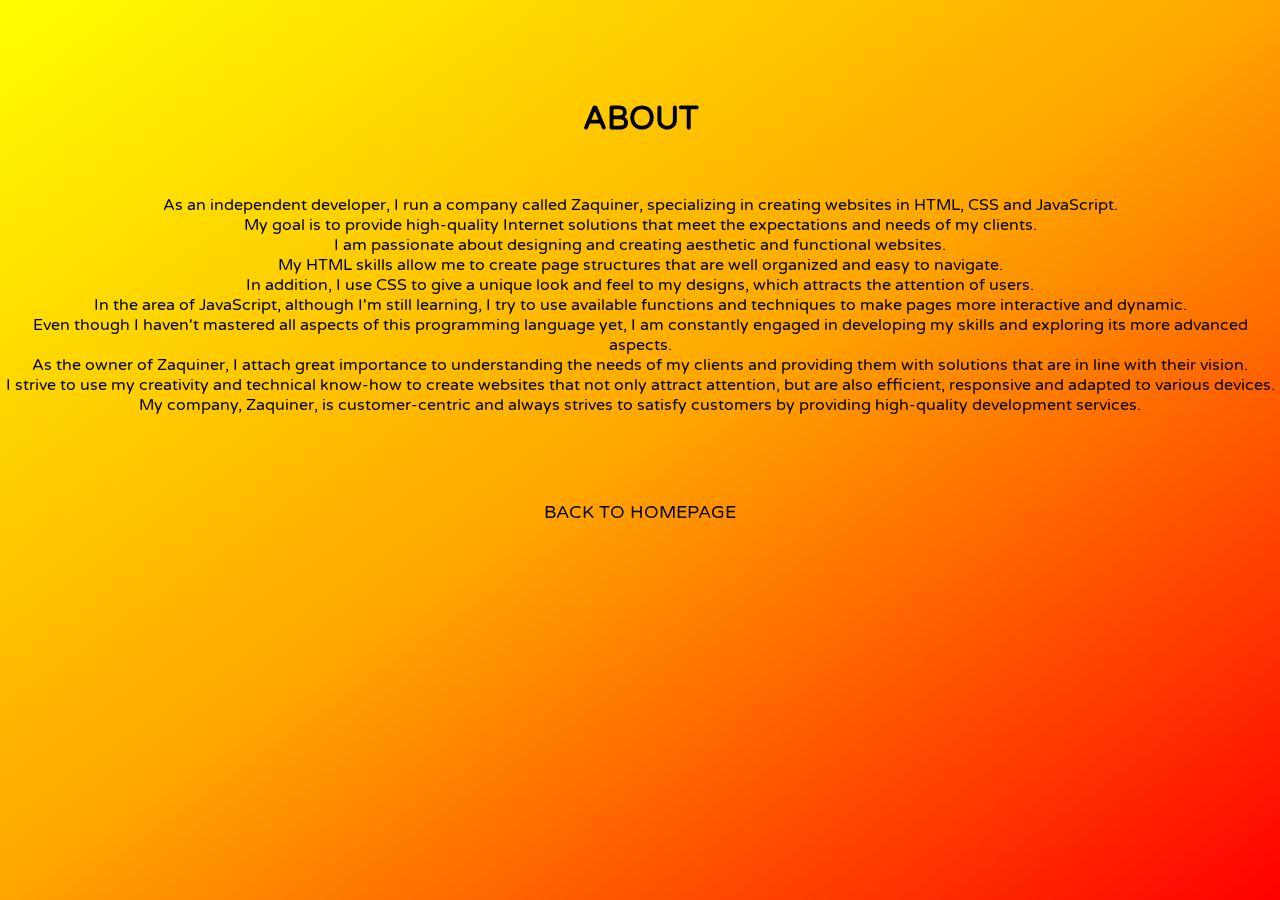
==== Page/about.html @ 31e755cc "Add files via upload" ====
<!DOCTYPE html>
<html>
<head>
    <meta charset="UTF-8">
    <title>Zaquiner- ABOUT</title>
    <style>
        body {
            margin: 0;
            padding: 0;
            font-family: 'Varela Round', sans-serif;
            overflow: hidden;
        }

        .background {
            position: fixed;
            top: 0;
            left: 0;
            width: 100%;
            height: 100%;
            background: linear-gradient(to bottom right, yellow, orange, red);
            z-index: -1;
        }

        .container {
            text-align: center;
            margin-top: 100px;
        }

        .button-container {
            margin-top: 30px;
        }

        .button {
            position: relative;
            background-color: transparent;
            color: rgb(0, 0, 0);
            padding: 20px 40px;
            border: none;
            cursor: pointer;
            font-size: 18px;
            font-family: 'Varela Round', sans-serif;
            overflow: hidden;
            z-index: 1;
            display: block;
            margin: 10px auto;
            text-decoration: none;
        }

        .button::before {
            content: "";
            position: absolute;
            top: 50%;
            left: 0;
            transform: translateY(-50%);
            width: 0;
            height: 4px;
            background-color: #FF0000;
            transition: width 0.5s cubic-bezier(0.68, -0.55, 0.27, 1.55);
            z-index: -1;
        }

        .button:hover::before {
            width: 100%;
            left: 0;
        }

        .button:hover {
            background-color: rgba(255, 255, 255, 0.2);
        }

        .image {
            margin-right: 20px;
    }
    </style>
    <link href="https://fonts.googleapis.com/css2?family=Varela+Round&display=swap" rel="stylesheet">
</head>
<body>
    <div class="background"></div>
    <div class="container">
        <h1 style="font-family: 'Varela Round', sans-serif; font-weight: bold;">ABOUT</h1>
        <br>
        <p style="font-family: 'Varela Round', sans-serif;">As an independent developer, I run a company called Zaquiner, specializing in creating websites in HTML, CSS and JavaScript. <br> My goal is to provide high-quality Internet solutions that meet the expectations and needs of my clients. <br>

            I am passionate about designing and creating aesthetic and functional websites. <br> My HTML skills allow me to create page structures that are well organized and easy to navigate. <br> In addition, I use CSS to give a unique look and feel to my designs, which attracts the attention of users. <br>
            
            In the area of JavaScript, although I'm still learning, I try to use available functions and techniques to make pages more interactive and dynamic. <br> Even though I haven't mastered all aspects of this programming language yet, I am constantly engaged in developing my skills and exploring its more advanced aspects. <br>
            
            As the owner of Zaquiner, I attach great importance to understanding the needs of my clients and providing them with solutions that are in line with their vision. <br> I strive to use my creativity and technical know-how to create websites that not only attract attention, but are also efficient, responsive and adapted to various devices. <br>
            
            My company, Zaquiner, is customer-centric and always strives to satisfy customers by providing high-quality development services.</p>
        <br>
        <br>
        <button class="button" onclick="document.location='index.html'">BACK TO HOMEPAGE</button>
        </div>
    </div>

    <script>
        function showAlert(text) {
            alert(text);
        }
    </script>
</body>
</html>
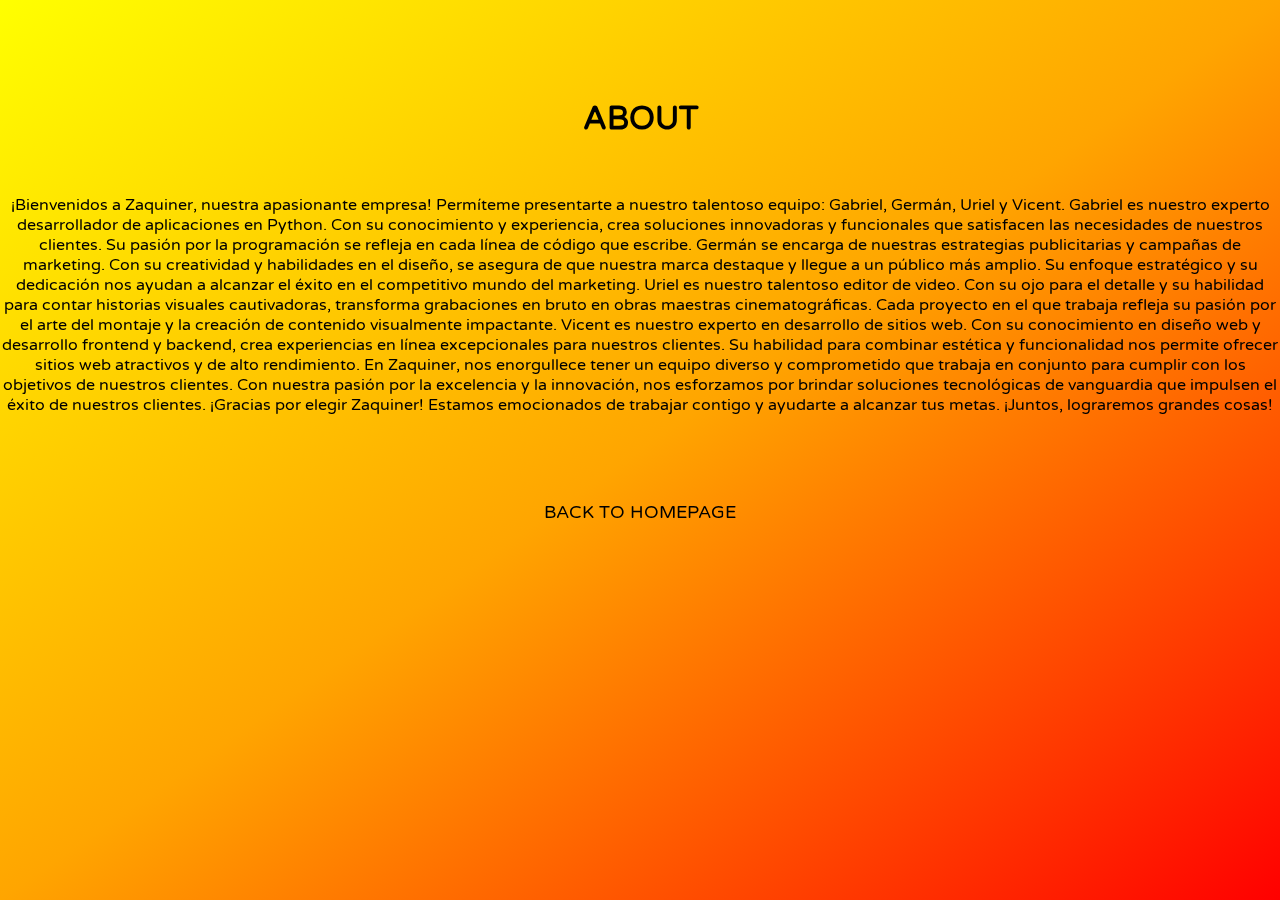
==== commit afce816c: "Update about.html" ====
--- a/Page/about.html
+++ b/Page/about.html
@@ -79,15 +79,19 @@
     <div class="container">
         <h1 style="font-family: 'Varela Round', sans-serif; font-weight: bold;">ABOUT</h1>
         <br>
-        <p style="font-family: 'Varela Round', sans-serif;">As an independent developer, I run a company called Zaquiner, specializing in creating websites in HTML, CSS and JavaScript. <br> My goal is to provide high-quality Internet solutions that meet the expectations and needs of my clients. <br>
+        <p style="font-family: 'Varela Round', sans-serif;">¡Bienvenidos a Zaquiner, nuestra apasionante empresa! Permíteme presentarte a nuestro talentoso equipo: Gabriel, Germán, Uriel y Vicent.
 
-            I am passionate about designing and creating aesthetic and functional websites. <br> My HTML skills allow me to create page structures that are well organized and easy to navigate. <br> In addition, I use CSS to give a unique look and feel to my designs, which attracts the attention of users. <br>
-            
-            In the area of JavaScript, although I'm still learning, I try to use available functions and techniques to make pages more interactive and dynamic. <br> Even though I haven't mastered all aspects of this programming language yet, I am constantly engaged in developing my skills and exploring its more advanced aspects. <br>
-            
-            As the owner of Zaquiner, I attach great importance to understanding the needs of my clients and providing them with solutions that are in line with their vision. <br> I strive to use my creativity and technical know-how to create websites that not only attract attention, but are also efficient, responsive and adapted to various devices. <br>
-            
-            My company, Zaquiner, is customer-centric and always strives to satisfy customers by providing high-quality development services.</p>
+Gabriel es nuestro experto desarrollador de aplicaciones en Python. Con su conocimiento y experiencia, crea soluciones innovadoras y funcionales que satisfacen las necesidades de nuestros clientes. Su pasión por la programación se refleja en cada línea de código que escribe.
+
+Germán se encarga de nuestras estrategias publicitarias y campañas de marketing. Con su creatividad y habilidades en el diseño, se asegura de que nuestra marca destaque y llegue a un público más amplio. Su enfoque estratégico y su dedicación nos ayudan a alcanzar el éxito en el competitivo mundo del marketing.
+
+Uriel es nuestro talentoso editor de video. Con su ojo para el detalle y su habilidad para contar historias visuales cautivadoras, transforma grabaciones en bruto en obras maestras cinematográficas. Cada proyecto en el que trabaja refleja su pasión por el arte del montaje y la creación de contenido visualmente impactante.
+
+Vicent es nuestro experto en desarrollo de sitios web. Con su conocimiento en diseño web y desarrollo frontend y backend, crea experiencias en línea excepcionales para nuestros clientes. Su habilidad para combinar estética y funcionalidad nos permite ofrecer sitios web atractivos y de alto rendimiento.
+
+En Zaquiner, nos enorgullece tener un equipo diverso y comprometido que trabaja en conjunto para cumplir con los objetivos de nuestros clientes. Con nuestra pasión por la excelencia y la innovación, nos esforzamos por brindar soluciones tecnológicas de vanguardia que impulsen el éxito de nuestros clientes.
+
+¡Gracias por elegir Zaquiner! Estamos emocionados de trabajar contigo y ayudarte a alcanzar tus metas. ¡Juntos, lograremos grandes cosas!</p>
         <br>
         <br>
         <button class="button" onclick="document.location='index.html'">BACK TO HOMEPAGE</button>
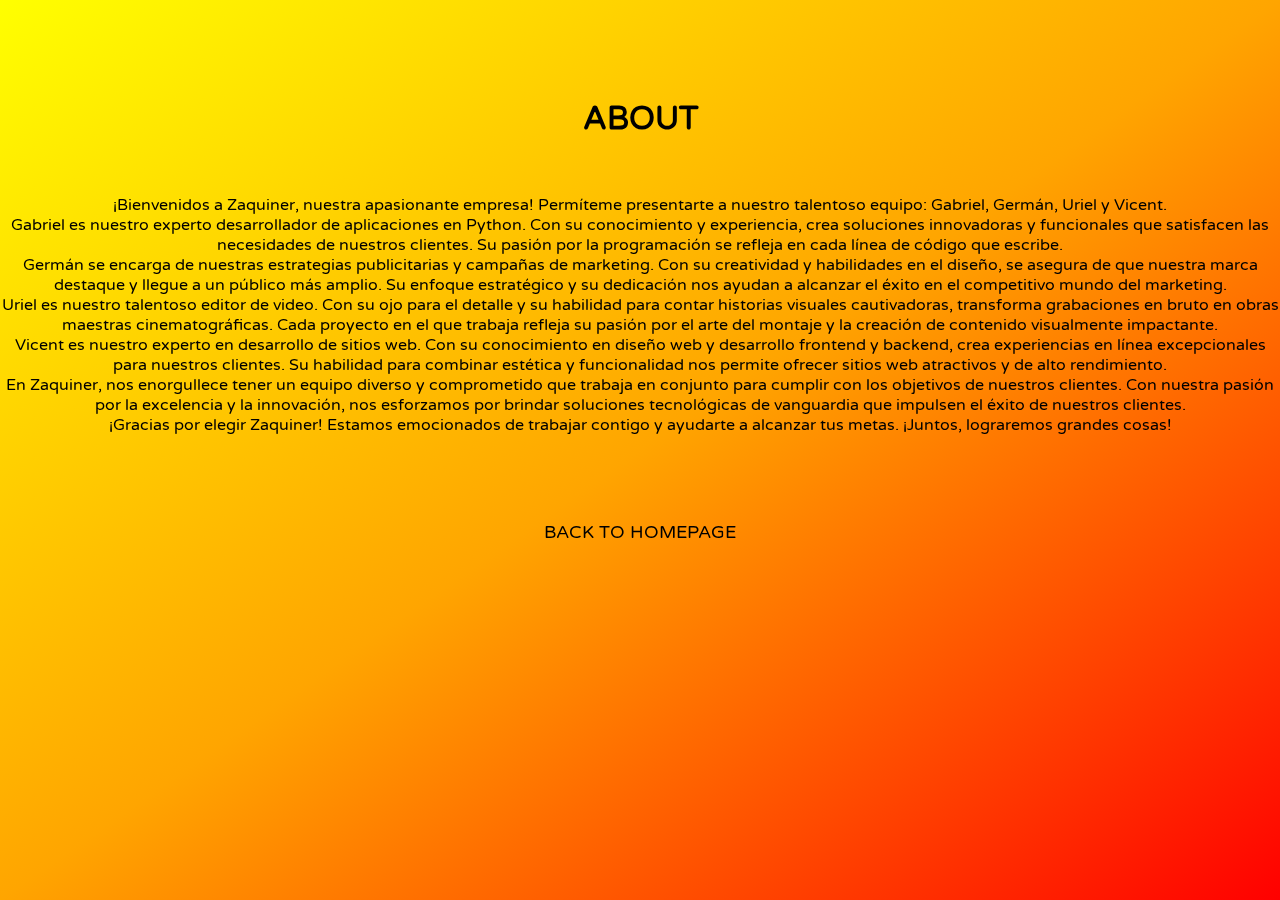
==== commit f18b40cb: "Update about.html" ====
--- a/Page/about.html
+++ b/Page/about.html
@@ -79,17 +79,17 @@
     <div class="container">
         <h1 style="font-family: 'Varela Round', sans-serif; font-weight: bold;">ABOUT</h1>
         <br>
-        <p style="font-family: 'Varela Round', sans-serif;">¡Bienvenidos a Zaquiner, nuestra apasionante empresa! Permíteme presentarte a nuestro talentoso equipo: Gabriel, Germán, Uriel y Vicent.
+        <p style="font-family: 'Varela Round', sans-serif;">¡Bienvenidos a Zaquiner, nuestra apasionante empresa! Permíteme presentarte a nuestro talentoso equipo: Gabriel, Germán, Uriel y Vicent. <br>
 
-Gabriel es nuestro experto desarrollador de aplicaciones en Python. Con su conocimiento y experiencia, crea soluciones innovadoras y funcionales que satisfacen las necesidades de nuestros clientes. Su pasión por la programación se refleja en cada línea de código que escribe.
+Gabriel es nuestro experto desarrollador de aplicaciones en Python. Con su conocimiento y experiencia, crea soluciones innovadoras y funcionales que satisfacen las necesidades de nuestros clientes. Su pasión por la programación se refleja en cada línea de código que escribe. <br>
 
-Germán se encarga de nuestras estrategias publicitarias y campañas de marketing. Con su creatividad y habilidades en el diseño, se asegura de que nuestra marca destaque y llegue a un público más amplio. Su enfoque estratégico y su dedicación nos ayudan a alcanzar el éxito en el competitivo mundo del marketing.
+Germán se encarga de nuestras estrategias publicitarias y campañas de marketing. Con su creatividad y habilidades en el diseño, se asegura de que nuestra marca destaque y llegue a un público más amplio. Su enfoque estratégico y su dedicación nos ayudan a alcanzar el éxito en el competitivo mundo del marketing. <br>
 
-Uriel es nuestro talentoso editor de video. Con su ojo para el detalle y su habilidad para contar historias visuales cautivadoras, transforma grabaciones en bruto en obras maestras cinematográficas. Cada proyecto en el que trabaja refleja su pasión por el arte del montaje y la creación de contenido visualmente impactante.
+Uriel es nuestro talentoso editor de video. Con su ojo para el detalle y su habilidad para contar historias visuales cautivadoras, transforma grabaciones en bruto en obras maestras cinematográficas. Cada proyecto en el que trabaja refleja su pasión por el arte del montaje y la creación de contenido visualmente impactante. <br>
 
-Vicent es nuestro experto en desarrollo de sitios web. Con su conocimiento en diseño web y desarrollo frontend y backend, crea experiencias en línea excepcionales para nuestros clientes. Su habilidad para combinar estética y funcionalidad nos permite ofrecer sitios web atractivos y de alto rendimiento.
+Vicent es nuestro experto en desarrollo de sitios web. Con su conocimiento en diseño web y desarrollo frontend y backend, crea experiencias en línea excepcionales para nuestros clientes. Su habilidad para combinar estética y funcionalidad nos permite ofrecer sitios web atractivos y de alto rendimiento. <br>
 
-En Zaquiner, nos enorgullece tener un equipo diverso y comprometido que trabaja en conjunto para cumplir con los objetivos de nuestros clientes. Con nuestra pasión por la excelencia y la innovación, nos esforzamos por brindar soluciones tecnológicas de vanguardia que impulsen el éxito de nuestros clientes.
+En Zaquiner, nos enorgullece tener un equipo diverso y comprometido que trabaja en conjunto para cumplir con los objetivos de nuestros clientes. Con nuestra pasión por la excelencia y la innovación, nos esforzamos por brindar soluciones tecnológicas de vanguardia que impulsen el éxito de nuestros clientes. <br>
 
 ¡Gracias por elegir Zaquiner! Estamos emocionados de trabajar contigo y ayudarte a alcanzar tus metas. ¡Juntos, lograremos grandes cosas!</p>
         <br>
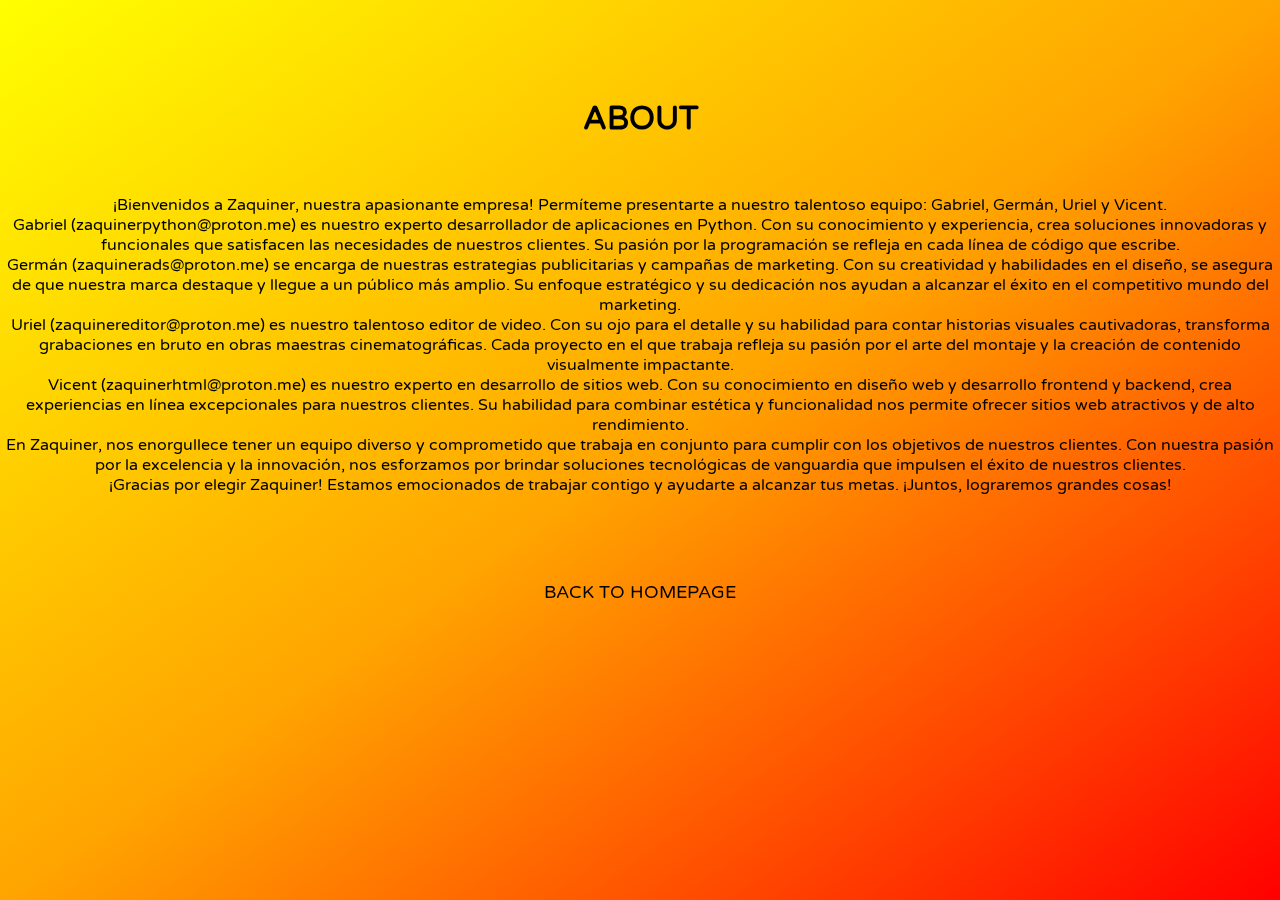
==== commit 4cbd19c5: "Update about.html" ====
--- a/Page/about.html
+++ b/Page/about.html
@@ -81,13 +81,13 @@
         <br>
         <p style="font-family: 'Varela Round', sans-serif;">¡Bienvenidos a Zaquiner, nuestra apasionante empresa! Permíteme presentarte a nuestro talentoso equipo: Gabriel, Germán, Uriel y Vicent. <br>
 
-Gabriel es nuestro experto desarrollador de aplicaciones en Python. Con su conocimiento y experiencia, crea soluciones innovadoras y funcionales que satisfacen las necesidades de nuestros clientes. Su pasión por la programación se refleja en cada línea de código que escribe. <br>
+Gabriel (zaquinerpython@proton.me) es nuestro experto desarrollador de aplicaciones en Python. Con su conocimiento y experiencia, crea soluciones innovadoras y funcionales que satisfacen las necesidades de nuestros clientes. Su pasión por la programación se refleja en cada línea de código que escribe. <br>
 
-Germán se encarga de nuestras estrategias publicitarias y campañas de marketing. Con su creatividad y habilidades en el diseño, se asegura de que nuestra marca destaque y llegue a un público más amplio. Su enfoque estratégico y su dedicación nos ayudan a alcanzar el éxito en el competitivo mundo del marketing. <br>
+Germán (zaquinerads@proton.me) se encarga de nuestras estrategias publicitarias y campañas de marketing. Con su creatividad y habilidades en el diseño, se asegura de que nuestra marca destaque y llegue a un público más amplio. Su enfoque estratégico y su dedicación nos ayudan a alcanzar el éxito en el competitivo mundo del marketing. <br>
 
-Uriel es nuestro talentoso editor de video. Con su ojo para el detalle y su habilidad para contar historias visuales cautivadoras, transforma grabaciones en bruto en obras maestras cinematográficas. Cada proyecto en el que trabaja refleja su pasión por el arte del montaje y la creación de contenido visualmente impactante. <br>
+Uriel (zaquinereditor@proton.me) es nuestro talentoso editor de video. Con su ojo para el detalle y su habilidad para contar historias visuales cautivadoras, transforma grabaciones en bruto en obras maestras cinematográficas. Cada proyecto en el que trabaja refleja su pasión por el arte del montaje y la creación de contenido visualmente impactante. <br>
 
-Vicent es nuestro experto en desarrollo de sitios web. Con su conocimiento en diseño web y desarrollo frontend y backend, crea experiencias en línea excepcionales para nuestros clientes. Su habilidad para combinar estética y funcionalidad nos permite ofrecer sitios web atractivos y de alto rendimiento. <br>
+Vicent (zaquinerhtml@proton.me) es nuestro experto en desarrollo de sitios web. Con su conocimiento en diseño web y desarrollo frontend y backend, crea experiencias en línea excepcionales para nuestros clientes. Su habilidad para combinar estética y funcionalidad nos permite ofrecer sitios web atractivos y de alto rendimiento. <br>
 
 En Zaquiner, nos enorgullece tener un equipo diverso y comprometido que trabaja en conjunto para cumplir con los objetivos de nuestros clientes. Con nuestra pasión por la excelencia y la innovación, nos esforzamos por brindar soluciones tecnológicas de vanguardia que impulsen el éxito de nuestros clientes. <br>
 
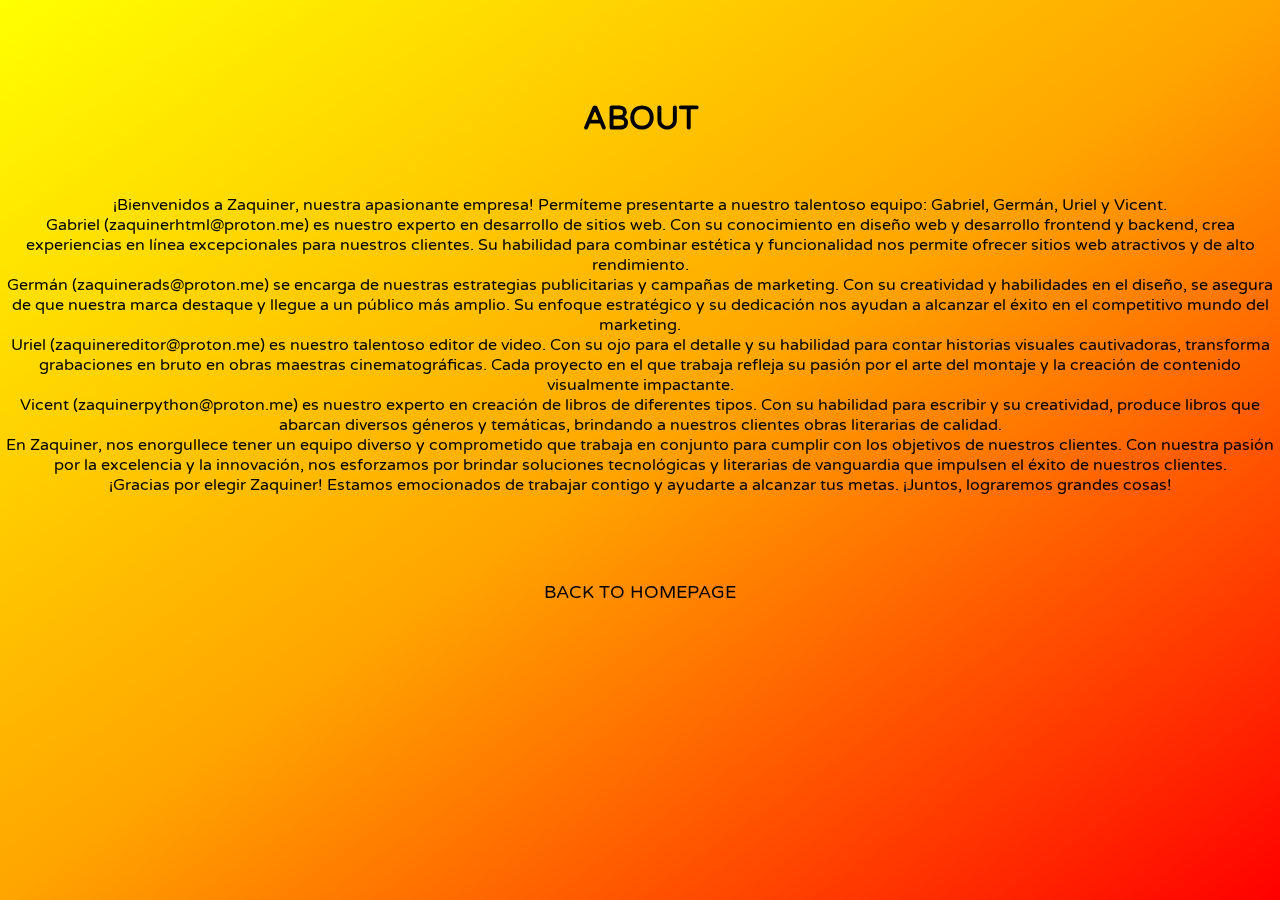
==== commit 6c38dc04: "Update about.html" ====
--- a/Page/about.html
+++ b/Page/about.html
@@ -81,15 +81,15 @@
         <br>
         <p style="font-family: 'Varela Round', sans-serif;">¡Bienvenidos a Zaquiner, nuestra apasionante empresa! Permíteme presentarte a nuestro talentoso equipo: Gabriel, Germán, Uriel y Vicent. <br>
 
-Gabriel (zaquinerpython@proton.me) es nuestro experto desarrollador de aplicaciones en Python. Con su conocimiento y experiencia, crea soluciones innovadoras y funcionales que satisfacen las necesidades de nuestros clientes. Su pasión por la programación se refleja en cada línea de código que escribe. <br>
+Gabriel (zaquinerhtml@proton.me) es nuestro experto en desarrollo de sitios web. Con su conocimiento en diseño web y desarrollo frontend y backend, crea experiencias en línea excepcionales para nuestros clientes. Su habilidad para combinar estética y funcionalidad nos permite ofrecer sitios web atractivos y de alto rendimiento. <br>
 
 Germán (zaquinerads@proton.me) se encarga de nuestras estrategias publicitarias y campañas de marketing. Con su creatividad y habilidades en el diseño, se asegura de que nuestra marca destaque y llegue a un público más amplio. Su enfoque estratégico y su dedicación nos ayudan a alcanzar el éxito en el competitivo mundo del marketing. <br>
 
 Uriel (zaquinereditor@proton.me) es nuestro talentoso editor de video. Con su ojo para el detalle y su habilidad para contar historias visuales cautivadoras, transforma grabaciones en bruto en obras maestras cinematográficas. Cada proyecto en el que trabaja refleja su pasión por el arte del montaje y la creación de contenido visualmente impactante. <br>
 
-Vicent (zaquinerhtml@proton.me) es nuestro experto en desarrollo de sitios web. Con su conocimiento en diseño web y desarrollo frontend y backend, crea experiencias en línea excepcionales para nuestros clientes. Su habilidad para combinar estética y funcionalidad nos permite ofrecer sitios web atractivos y de alto rendimiento. <br>
+Vicent (zaquinerpython@proton.me) es nuestro experto en creación de libros de diferentes tipos. Con su habilidad para escribir y su creatividad, produce libros que abarcan diversos géneros y temáticas, brindando a nuestros clientes obras literarias de calidad. <br>
 
-En Zaquiner, nos enorgullece tener un equipo diverso y comprometido que trabaja en conjunto para cumplir con los objetivos de nuestros clientes. Con nuestra pasión por la excelencia y la innovación, nos esforzamos por brindar soluciones tecnológicas de vanguardia que impulsen el éxito de nuestros clientes. <br>
+En Zaquiner, nos enorgullece tener un equipo diverso y comprometido que trabaja en conjunto para cumplir con los objetivos de nuestros clientes. Con nuestra pasión por la excelencia y la innovación, nos esforzamos por brindar soluciones tecnológicas y literarias de vanguardia que impulsen el éxito de nuestros clientes. <br>
 
 ¡Gracias por elegir Zaquiner! Estamos emocionados de trabajar contigo y ayudarte a alcanzar tus metas. ¡Juntos, lograremos grandes cosas!</p>
         <br>
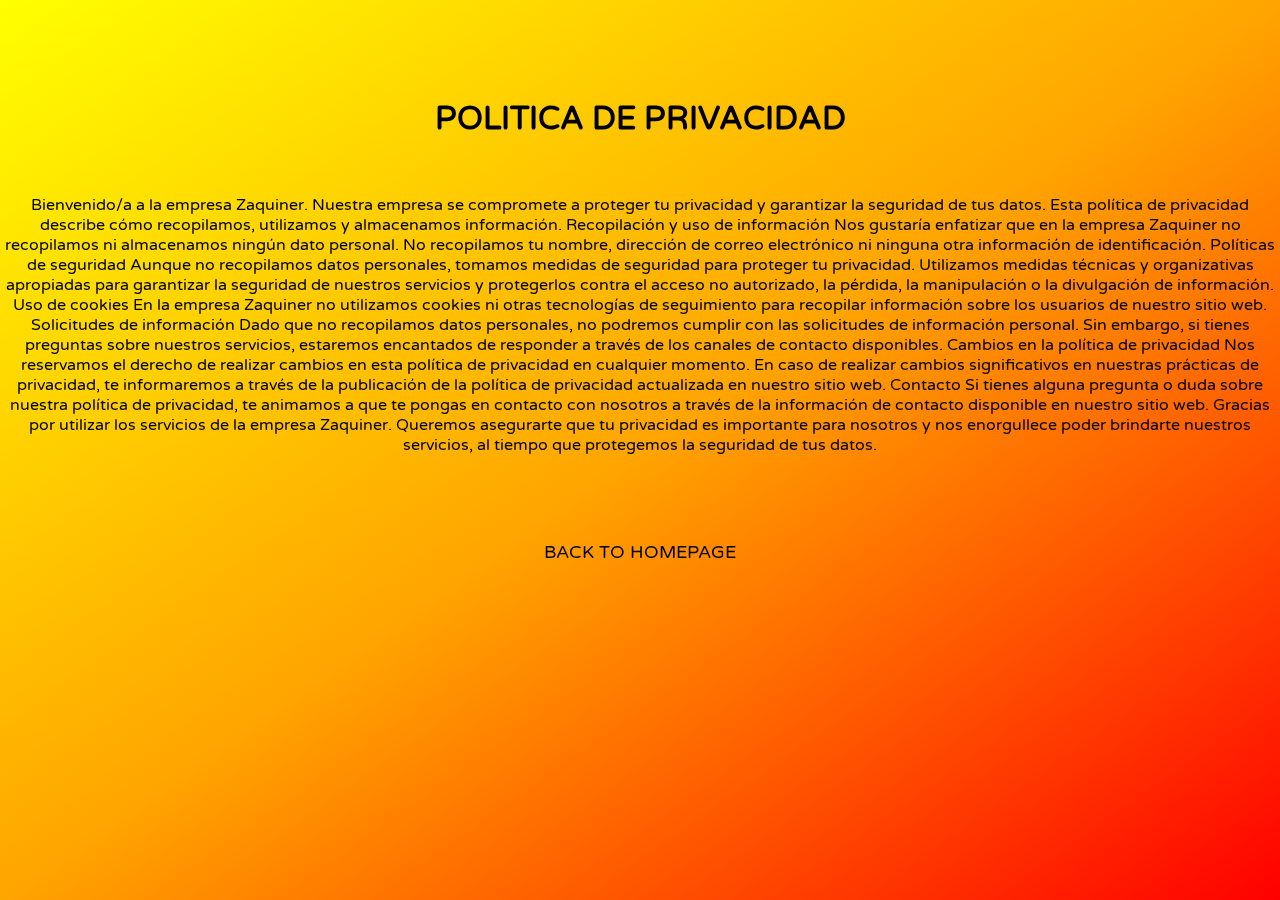
==== commit 90f736a3: "Update about.html" ====
--- a/Page/about.html
+++ b/Page/about.html
@@ -2,7 +2,7 @@
 <html>
 <head>
     <meta charset="UTF-8">
-    <title>Zaquiner- ABOUT</title>
+    <title>Zaquiner- PDP</title>
     <style>
         body {
             margin: 0;
@@ -77,21 +77,29 @@
 <body>
     <div class="background"></div>
     <div class="container">
-        <h1 style="font-family: 'Varela Round', sans-serif; font-weight: bold;">ABOUT</h1>
+        <h1 style="font-family: 'Varela Round', sans-serif; font-weight: bold;">POLITICA DE PRIVACIDAD</h1>
         <br>
-        <p style="font-family: 'Varela Round', sans-serif;">¡Bienvenidos a Zaquiner, nuestra apasionante empresa! Permíteme presentarte a nuestro talentoso equipo: Gabriel, Germán, Uriel y Vicent. <br>
+        <p style="font-family: 'Varela Round', sans-serif;">Bienvenido/a a la empresa Zaquiner. Nuestra empresa se compromete a proteger tu privacidad y garantizar la seguridad de tus datos. Esta política de privacidad describe cómo recopilamos, utilizamos y almacenamos información.
 
-Gabriel (zaquinerhtml@proton.me) es nuestro experto en desarrollo de sitios web. Con su conocimiento en diseño web y desarrollo frontend y backend, crea experiencias en línea excepcionales para nuestros clientes. Su habilidad para combinar estética y funcionalidad nos permite ofrecer sitios web atractivos y de alto rendimiento. <br>
+Recopilación y uso de información
+Nos gustaría enfatizar que en la empresa Zaquiner no recopilamos ni almacenamos ningún dato personal. No recopilamos tu nombre, dirección de correo electrónico ni ninguna otra información de identificación.
 
-Germán (zaquinerads@proton.me) se encarga de nuestras estrategias publicitarias y campañas de marketing. Con su creatividad y habilidades en el diseño, se asegura de que nuestra marca destaque y llegue a un público más amplio. Su enfoque estratégico y su dedicación nos ayudan a alcanzar el éxito en el competitivo mundo del marketing. <br>
+Políticas de seguridad
+Aunque no recopilamos datos personales, tomamos medidas de seguridad para proteger tu privacidad. Utilizamos medidas técnicas y organizativas apropiadas para garantizar la seguridad de nuestros servicios y protegerlos contra el acceso no autorizado, la pérdida, la manipulación o la divulgación de información.
 
-Uriel (zaquinereditor@proton.me) es nuestro talentoso editor de video. Con su ojo para el detalle y su habilidad para contar historias visuales cautivadoras, transforma grabaciones en bruto en obras maestras cinematográficas. Cada proyecto en el que trabaja refleja su pasión por el arte del montaje y la creación de contenido visualmente impactante. <br>
+Uso de cookies
+En la empresa Zaquiner no utilizamos cookies ni otras tecnologías de seguimiento para recopilar información sobre los usuarios de nuestro sitio web.
 
-Vicent (zaquinerpython@proton.me) es nuestro experto en creación de libros de diferentes tipos. Con su habilidad para escribir y su creatividad, produce libros que abarcan diversos géneros y temáticas, brindando a nuestros clientes obras literarias de calidad. <br>
+Solicitudes de información
+Dado que no recopilamos datos personales, no podremos cumplir con las solicitudes de información personal. Sin embargo, si tienes preguntas sobre nuestros servicios, estaremos encantados de responder a través de los canales de contacto disponibles.
 
-En Zaquiner, nos enorgullece tener un equipo diverso y comprometido que trabaja en conjunto para cumplir con los objetivos de nuestros clientes. Con nuestra pasión por la excelencia y la innovación, nos esforzamos por brindar soluciones tecnológicas y literarias de vanguardia que impulsen el éxito de nuestros clientes. <br>
+Cambios en la política de privacidad
+Nos reservamos el derecho de realizar cambios en esta política de privacidad en cualquier momento. En caso de realizar cambios significativos en nuestras prácticas de privacidad, te informaremos a través de la publicación de la política de privacidad actualizada en nuestro sitio web.
 
-¡Gracias por elegir Zaquiner! Estamos emocionados de trabajar contigo y ayudarte a alcanzar tus metas. ¡Juntos, lograremos grandes cosas!</p>
+Contacto
+Si tienes alguna pregunta o duda sobre nuestra política de privacidad, te animamos a que te pongas en contacto con nosotros a través de la información de contacto disponible en nuestro sitio web.
+
+Gracias por utilizar los servicios de la empresa Zaquiner. Queremos asegurarte que tu privacidad es importante para nosotros y nos enorgullece poder brindarte nuestros servicios, al tiempo que protegemos la seguridad de tus datos.</p>
         <br>
         <br>
         <button class="button" onclick="document.location='index.html'">BACK TO HOMEPAGE</button>
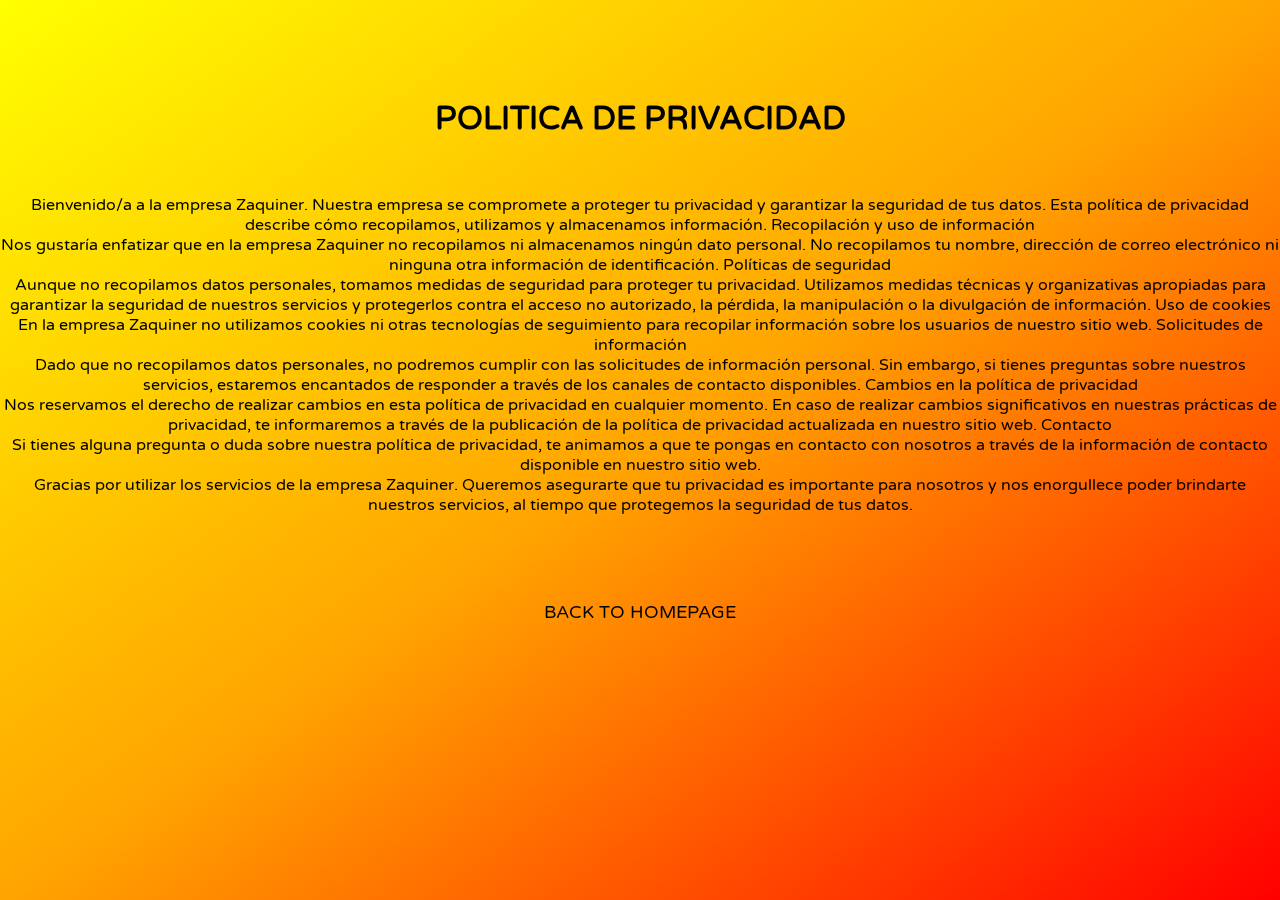
==== commit 7950d7e5: "Update about.html" ====
--- a/Page/about.html
+++ b/Page/about.html
@@ -81,24 +81,30 @@
         <br>
         <p style="font-family: 'Varela Round', sans-serif;">Bienvenido/a a la empresa Zaquiner. Nuestra empresa se compromete a proteger tu privacidad y garantizar la seguridad de tus datos. Esta política de privacidad describe cómo recopilamos, utilizamos y almacenamos información.
 
-Recopilación y uso de información
+Recopilación y uso de información 
+<br>
 Nos gustaría enfatizar que en la empresa Zaquiner no recopilamos ni almacenamos ningún dato personal. No recopilamos tu nombre, dirección de correo electrónico ni ninguna otra información de identificación.
 
 Políticas de seguridad
+<br>
 Aunque no recopilamos datos personales, tomamos medidas de seguridad para proteger tu privacidad. Utilizamos medidas técnicas y organizativas apropiadas para garantizar la seguridad de nuestros servicios y protegerlos contra el acceso no autorizado, la pérdida, la manipulación o la divulgación de información.
 
 Uso de cookies
+<br>
 En la empresa Zaquiner no utilizamos cookies ni otras tecnologías de seguimiento para recopilar información sobre los usuarios de nuestro sitio web.
 
 Solicitudes de información
+<br>
 Dado que no recopilamos datos personales, no podremos cumplir con las solicitudes de información personal. Sin embargo, si tienes preguntas sobre nuestros servicios, estaremos encantados de responder a través de los canales de contacto disponibles.
 
 Cambios en la política de privacidad
+<br>
 Nos reservamos el derecho de realizar cambios en esta política de privacidad en cualquier momento. En caso de realizar cambios significativos en nuestras prácticas de privacidad, te informaremos a través de la publicación de la política de privacidad actualizada en nuestro sitio web.
 
 Contacto
+<br>
 Si tienes alguna pregunta o duda sobre nuestra política de privacidad, te animamos a que te pongas en contacto con nosotros a través de la información de contacto disponible en nuestro sitio web.
-
+<br>
 Gracias por utilizar los servicios de la empresa Zaquiner. Queremos asegurarte que tu privacidad es importante para nosotros y nos enorgullece poder brindarte nuestros servicios, al tiempo que protegemos la seguridad de tus datos.</p>
         <br>
         <br>
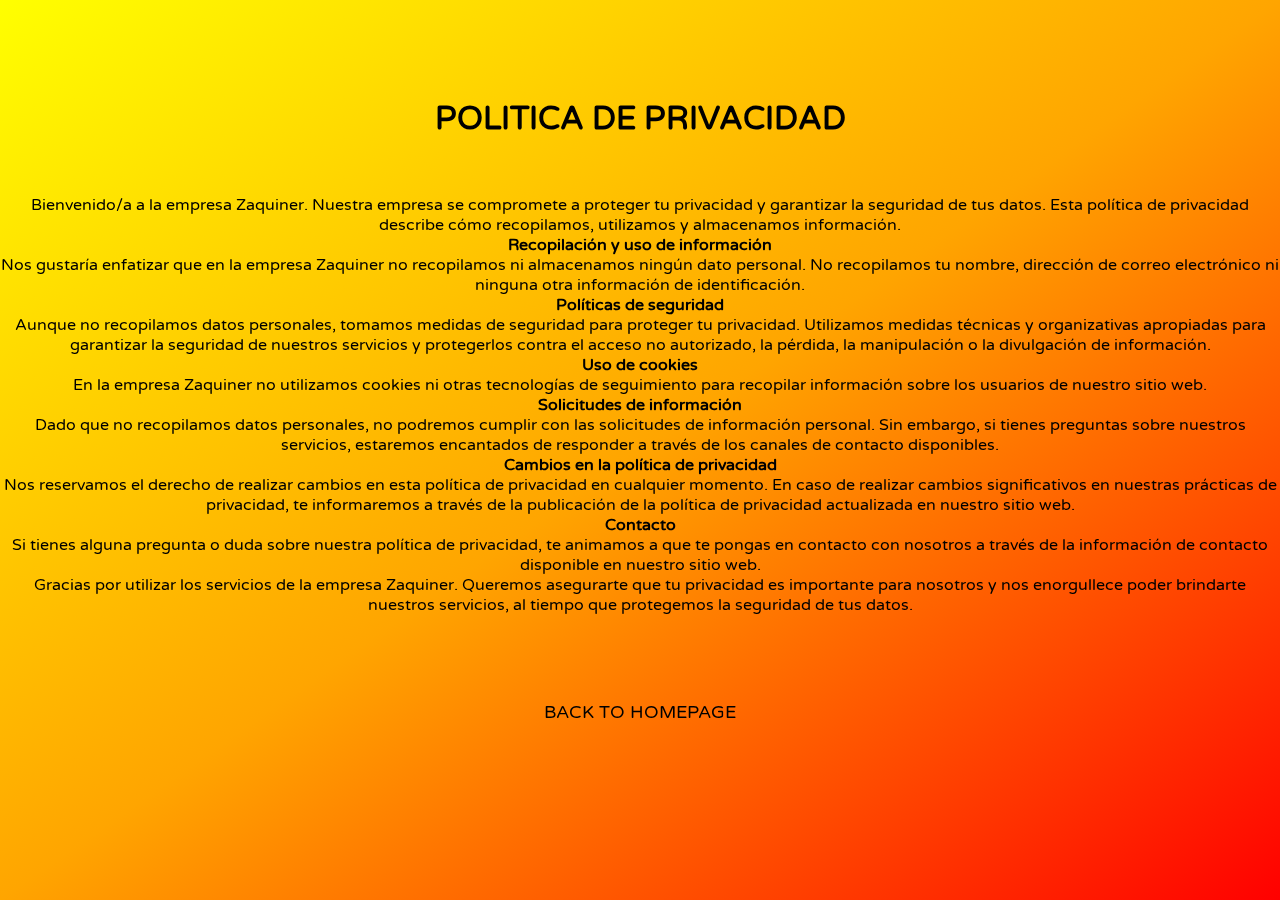
==== commit ba1b1a9f: "Update about.html" ====
--- a/Page/about.html
+++ b/Page/about.html
@@ -80,28 +80,28 @@
         <h1 style="font-family: 'Varela Round', sans-serif; font-weight: bold;">POLITICA DE PRIVACIDAD</h1>
         <br>
         <p style="font-family: 'Varela Round', sans-serif;">Bienvenido/a a la empresa Zaquiner. Nuestra empresa se compromete a proteger tu privacidad y garantizar la seguridad de tus datos. Esta política de privacidad describe cómo recopilamos, utilizamos y almacenamos información.
-
-Recopilación y uso de información 
+<br>
+<strong>Recopilación y uso de información</strong> 
 <br>
 Nos gustaría enfatizar que en la empresa Zaquiner no recopilamos ni almacenamos ningún dato personal. No recopilamos tu nombre, dirección de correo electrónico ni ninguna otra información de identificación.
-
-Políticas de seguridad
+<br>
+<strong>Políticas de seguridad</strong>
 <br>
 Aunque no recopilamos datos personales, tomamos medidas de seguridad para proteger tu privacidad. Utilizamos medidas técnicas y organizativas apropiadas para garantizar la seguridad de nuestros servicios y protegerlos contra el acceso no autorizado, la pérdida, la manipulación o la divulgación de información.
-
-Uso de cookies
+<br>
+<strong>Uso de cookies</strong>
 <br>
 En la empresa Zaquiner no utilizamos cookies ni otras tecnologías de seguimiento para recopilar información sobre los usuarios de nuestro sitio web.
-
-Solicitudes de información
+<br>
+<strong>Solicitudes de información</strong>
 <br>
 Dado que no recopilamos datos personales, no podremos cumplir con las solicitudes de información personal. Sin embargo, si tienes preguntas sobre nuestros servicios, estaremos encantados de responder a través de los canales de contacto disponibles.
-
-Cambios en la política de privacidad
+<br>
+<strong>Cambios en la política de privacidad</strong>
 <br>
 Nos reservamos el derecho de realizar cambios en esta política de privacidad en cualquier momento. En caso de realizar cambios significativos en nuestras prácticas de privacidad, te informaremos a través de la publicación de la política de privacidad actualizada en nuestro sitio web.
-
-Contacto
+<br>
+<strong>Contacto</strong>
 <br>
 Si tienes alguna pregunta o duda sobre nuestra política de privacidad, te animamos a que te pongas en contacto con nosotros a través de la información de contacto disponible en nuestro sitio web.
 <br>
